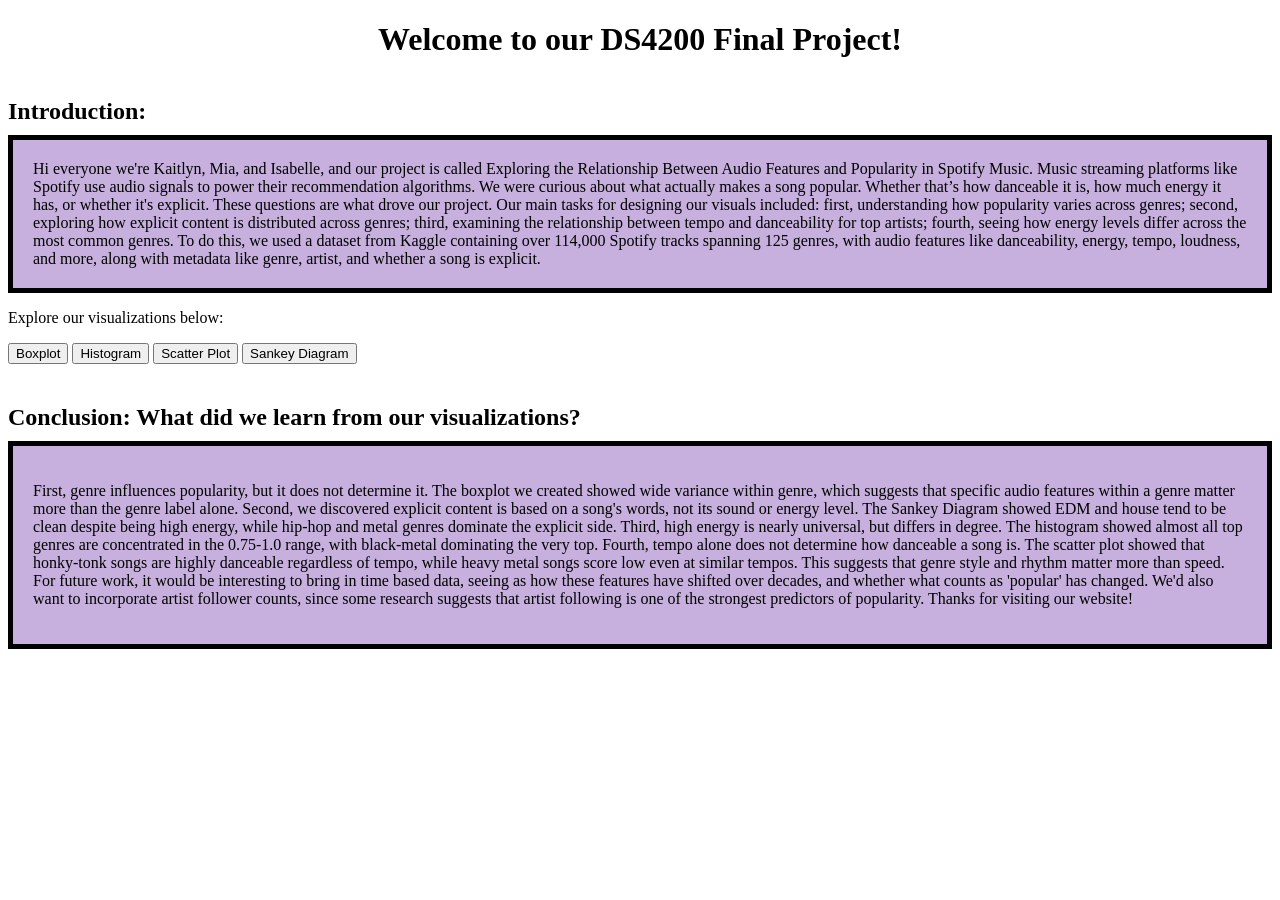
==== index.html @ f65db931 "Add files via upload" ====
<!DOCTYPE html>
<html lang="en">
<head>
    <meta charset="UTF-8">
    <meta name="viewport" content="width=device-width, initial-scale=1.0">
    <title>DS4200 Final Project</title>
    <link rel="stylesheet" href="style.css">
</head>

<body>
    <h1 style = "color:black; font-size: 32px;"> Welcome to our DS4200 Final Project! </h1>

    <h2>Introduction:</h2>
<div class="A">
    Hi everyone we're Kaitlyn, Mia, and Isabelle, and our project is called Exploring the Relationship 
    Between Audio Features and Popularity in Spotify Music. Music streaming platforms like Spotify use 
    audio signals to power their recommendation algorithms. We were curious about what actually makes a 
    song popular. Whether that’s how danceable it is, how much energy it has, or whether it's explicit. 
    These questions are what drove our project. Our main tasks for designing our visuals included: 
    first, understanding how popularity varies across genres; second, exploring how explicit 
    content is distributed across genres; third, examining the relationship between tempo and 
    danceability for top artists; fourth, seeing how energy levels differ across the most 
    common genres. To do this, we used a dataset from Kaggle containing over 114,000 Spotify tracks 
    spanning 125 genres, with audio features like danceability, energy, tempo, loudness, and more, along 
    with metadata like genre, artist, and whether a song is explicit.
</div>

    <p>
    Explore our visualizations below:
</p>

<div>
    <button onclick="goToPage('page1.html')">Boxplot</button>
    <button onclick="goToPage('page2.html')">Histogram</button>
    <button onclick="goToPage('page3.html')">Scatter Plot</button>
    <button onclick="goToPage('page4.html')">Sankey Diagram</button>
</div>

<script>
    function goToPage(page) {
        window.location.href = page;
    }
</script>


<h2>Conclusion: What did we learn from our visualizations?</h2>
<div class="A">
    <p>First, genre influences popularity, but it does not determine it. 
        The boxplot we created showed wide variance within genre, which 
        suggests that specific audio features within a genre matter more 
        than the genre label alone. Second, we discovered explicit content 
        is based on a song's words, not its sound or energy level. The Sankey 
        Diagram showed EDM and house tend to be clean despite being high energy, 
        while hip-hop and metal genres dominate the explicit side. Third, high 
        energy is nearly universal, but differs in degree. The histogram showed 
        almost all top genres are concentrated in the 0.75-1.0 range, with 
        black-metal dominating the very top. Fourth, tempo alone does not 
        determine how danceable a song is. The scatter plot showed that 
        honky-tonk songs are highly danceable regardless of tempo, while 
        heavy metal songs score low even at similar tempos. This suggests 
        that genre style and rhythm matter more than speed. For future work, 
        it would be interesting to bring in time based data, seeing as how 
        these features have shifted over decades, and whether what counts as 'popular' 
        has changed. We'd also want to incorporate artist follower counts, since some 
        research suggests that artist following is one of the strongest predictors of 
        popularity. Thanks for visiting our website!</p>
</div>


</body>
</html>
---- style.css ----
h1 {
    text-align: center;
    font-weight: bold;
    font-family: "Times New Roman"
}

p {
    font-family: "Times New Roman"
}

.A {
    border: 5px solid black;
    padding: 20px;
    background-color: rgb(199, 176, 221);
}

.A-inner {
    display: flex;
    gap: 20px;
}

.box {
    flex: 1;
    border: 2px solid black;
    padding: 15px;
    background-color: white;
}
.C {
    display: block;
    margin: 0 auto;
    border: 5px solid black;
}
.plot {
    display: flex;
    justify-content: center;
    align-items: center;
    margin: 20px auto;
}

h2 {
    margin-top: 40px;
    margin-bottom: 10px;
}
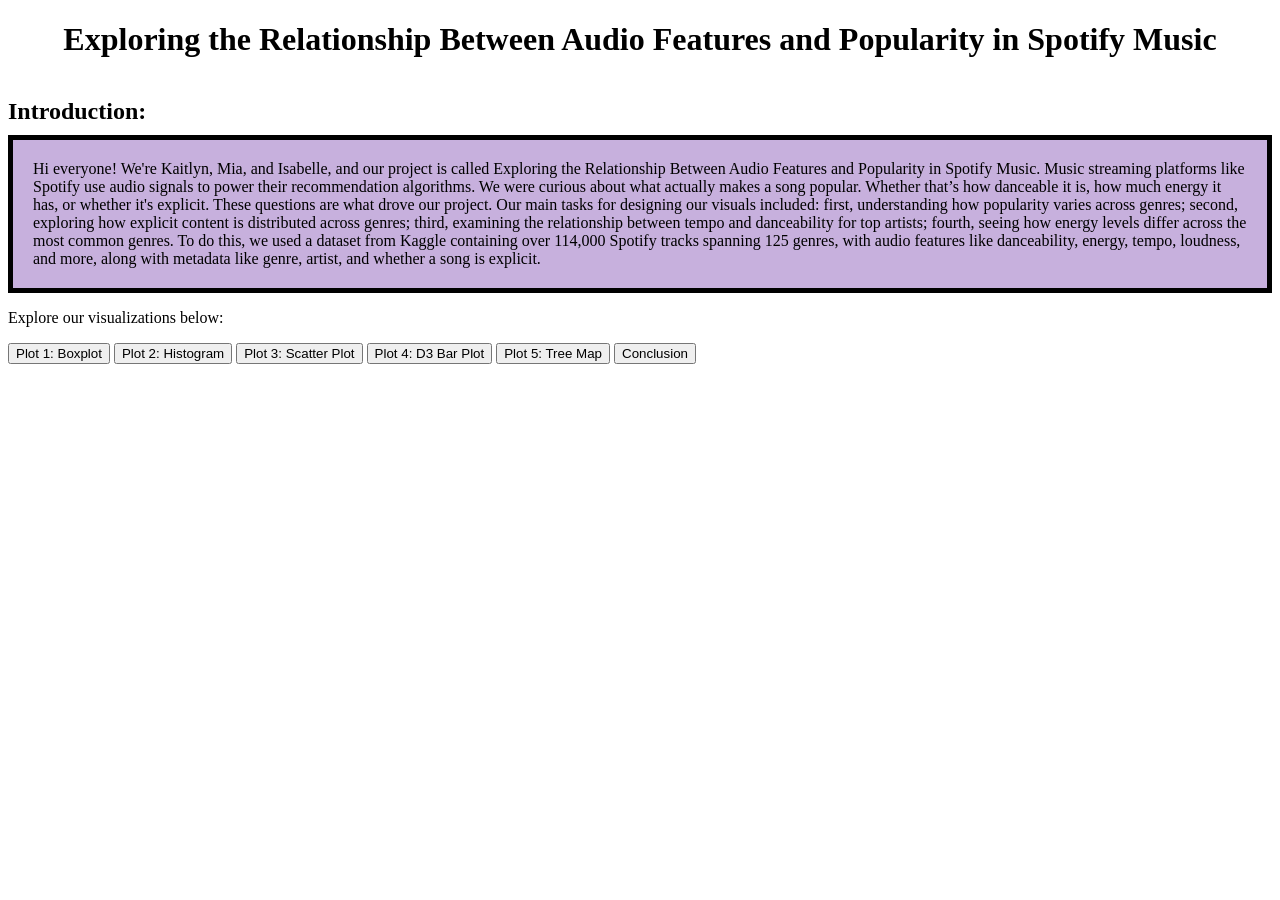
==== commit cf1fe438: "Update index.html" ====
--- a/index.html
+++ b/index.html
@@ -8,11 +8,12 @@
 </head>
 
 <body>
-    <h1 style = "color:black; font-size: 32px;"> Welcome to our DS4200 Final Project! </h1>
+    <h1 style = "color:black; font-size: 32px;">Exploring the Relationship 
+    Between Audio Features and Popularity in Spotify Music</h1>
 
     <h2>Introduction:</h2>
 <div class="A">
-    Hi everyone we're Kaitlyn, Mia, and Isabelle, and our project is called Exploring the Relationship 
+    Hi everyone! We're Kaitlyn, Mia, and Isabelle, and our project is called Exploring the Relationship 
     Between Audio Features and Popularity in Spotify Music. Music streaming platforms like Spotify use 
     audio signals to power their recommendation algorithms. We were curious about what actually makes a 
     song popular. Whether that’s how danceable it is, how much energy it has, or whether it's explicit. 
@@ -30,10 +31,12 @@
 </p>
 
 <div>
-    <button onclick="goToPage('page1.html')">Boxplot</button>
-    <button onclick="goToPage('page2.html')">Histogram</button>
-    <button onclick="goToPage('page3.html')">Scatter Plot</button>
-    <button onclick="goToPage('page4.html')">Sankey Diagram</button>
+    <button onclick="goToPage('page1.html')">Plot 1: Boxplot</button>
+    <button onclick="goToPage('page2.html')">Plot 2: Histogram</button>
+    <button onclick="goToPage('page3.html')">Plot 3: Scatter Plot</button>
+    <button onclick="goToPage('artist_D3_barplot.html')">Plot 4: D3 Bar Plot</button>
+    <button onclick="goToPage('page4.html')">Plot 5: Tree Map</button>
+    <button onclick="goToPage('page5.html')">Conclusion</button>
 </div>
 
 <script>
@@ -43,29 +46,6 @@
 </script>
 
 
-<h2>Conclusion: What did we learn from our visualizations?</h2>
-<div class="A">
-    <p>First, genre influences popularity, but it does not determine it. 
-        The boxplot we created showed wide variance within genre, which 
-        suggests that specific audio features within a genre matter more 
-        than the genre label alone. Second, we discovered explicit content 
-        is based on a song's words, not its sound or energy level. The Sankey 
-        Diagram showed EDM and house tend to be clean despite being high energy, 
-        while hip-hop and metal genres dominate the explicit side. Third, high 
-        energy is nearly universal, but differs in degree. The histogram showed 
-        almost all top genres are concentrated in the 0.75-1.0 range, with 
-        black-metal dominating the very top. Fourth, tempo alone does not 
-        determine how danceable a song is. The scatter plot showed that 
-        honky-tonk songs are highly danceable regardless of tempo, while 
-        heavy metal songs score low even at similar tempos. This suggests 
-        that genre style and rhythm matter more than speed. For future work, 
-        it would be interesting to bring in time based data, seeing as how 
-        these features have shifted over decades, and whether what counts as 'popular' 
-        has changed. We'd also want to incorporate artist follower counts, since some 
-        research suggests that artist following is one of the strongest predictors of 
-        popularity. Thanks for visiting our website!</p>
-</div>
-
 
 </body>
-</html>+</html>
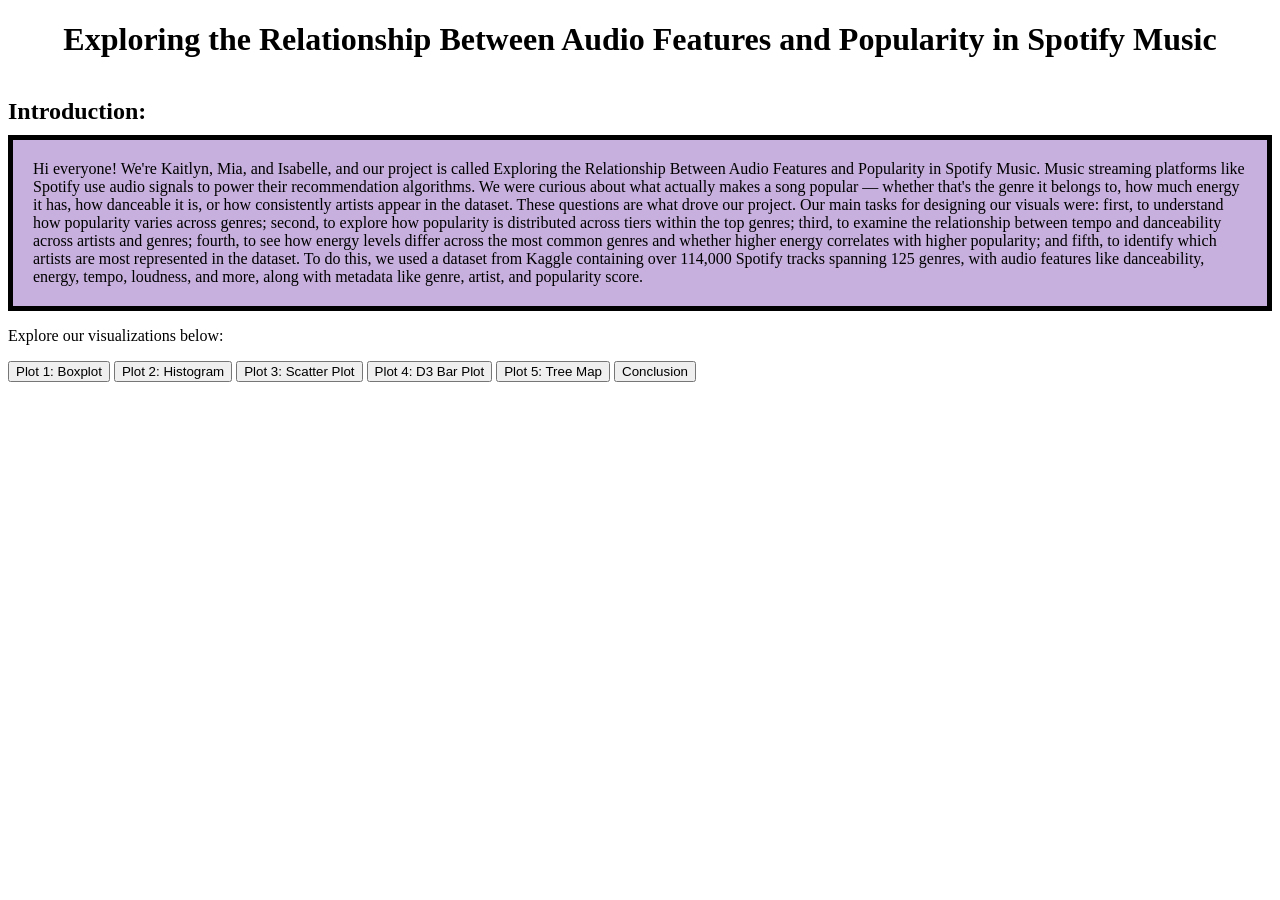
==== commit 60d37f1c: "Update project introduction in index.html Revised project introduction for clarity and detail." ====
--- a/index.html
+++ b/index.html
@@ -14,16 +14,8 @@
     <h2>Introduction:</h2>
 <div class="A">
     Hi everyone! We're Kaitlyn, Mia, and Isabelle, and our project is called Exploring the Relationship 
-    Between Audio Features and Popularity in Spotify Music. Music streaming platforms like Spotify use 
-    audio signals to power their recommendation algorithms. We were curious about what actually makes a 
-    song popular. Whether that’s how danceable it is, how much energy it has, or whether it's explicit. 
-    These questions are what drove our project. Our main tasks for designing our visuals included: 
-    first, understanding how popularity varies across genres; second, exploring how explicit 
-    content is distributed across genres; third, examining the relationship between tempo and 
-    danceability for top artists; fourth, seeing how energy levels differ across the most 
-    common genres. To do this, we used a dataset from Kaggle containing over 114,000 Spotify tracks 
-    spanning 125 genres, with audio features like danceability, energy, tempo, loudness, and more, along 
-    with metadata like genre, artist, and whether a song is explicit.
+    Between Audio Features and Popularity in Spotify Music. Music streaming platforms like Spotify use audio signals to power their recommendation algorithms. We were curious about what actually makes a song popular — whether that's the genre it belongs to, how much energy it has, how danceable it is, or how consistently artists appear in the dataset. These questions are what drove our project. Our main tasks for designing our visuals were: first, to understand how popularity varies across genres; second, to explore how popularity is distributed across tiers within the top genres; third, to examine the relationship between tempo and danceability across artists and genres; fourth, to see how energy levels differ across the most common genres and whether higher energy correlates with higher popularity; and fifth, to identify which artists are most represented in the dataset. To do this, we used a dataset from Kaggle containing over 114,000 Spotify tracks spanning 125 genres, with audio features like danceability, energy, tempo, loudness, and more, along with metadata like genre, artist, and popularity score.
+
 </div>
 
     <p>
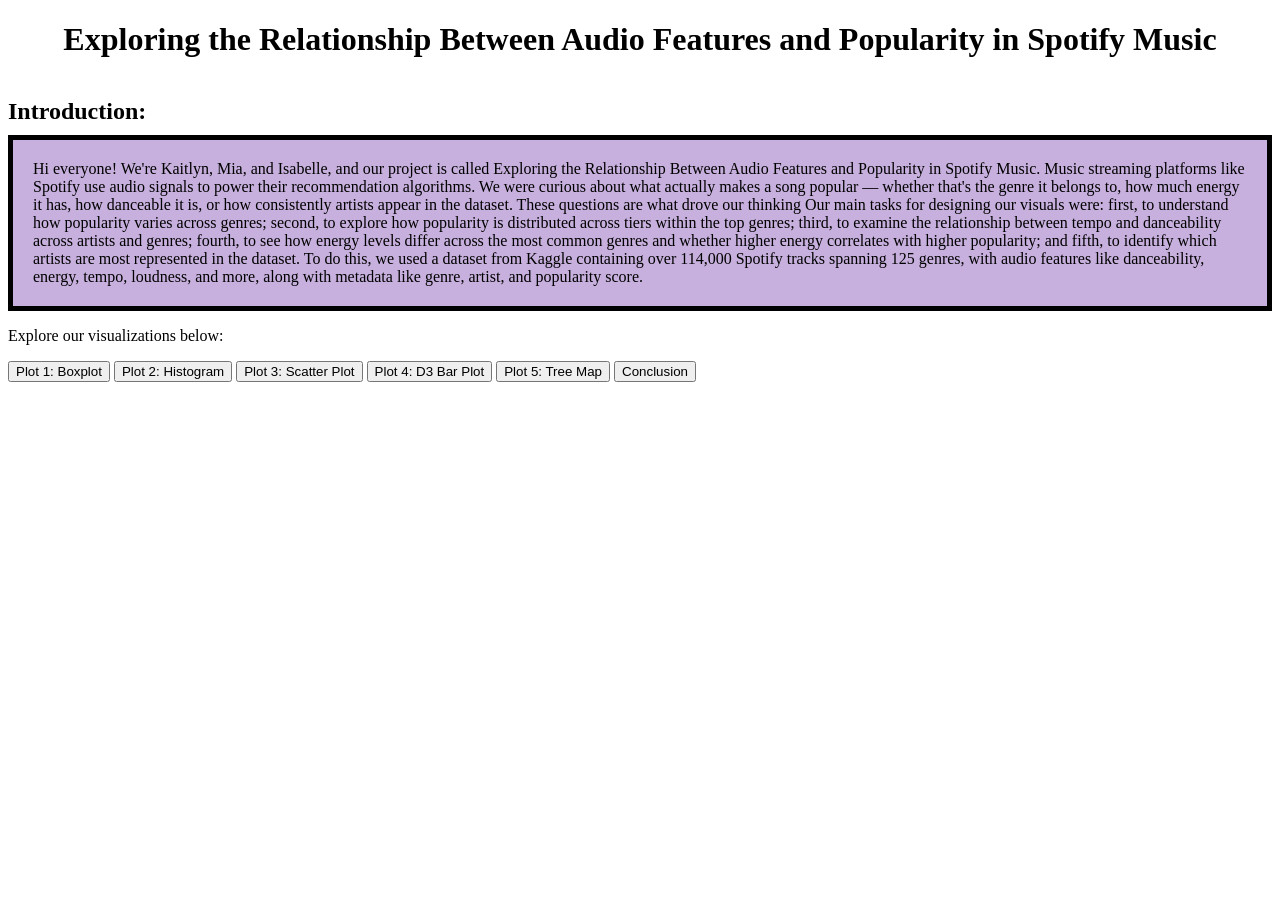
==== commit 7284198a: "Update index.html" ====
--- a/index.html
+++ b/index.html
@@ -14,7 +14,7 @@
     <h2>Introduction:</h2>
 <div class="A">
     Hi everyone! We're Kaitlyn, Mia, and Isabelle, and our project is called Exploring the Relationship 
-    Between Audio Features and Popularity in Spotify Music. Music streaming platforms like Spotify use audio signals to power their recommendation algorithms. We were curious about what actually makes a song popular — whether that's the genre it belongs to, how much energy it has, how danceable it is, or how consistently artists appear in the dataset. These questions are what drove our project. Our main tasks for designing our visuals were: first, to understand how popularity varies across genres; second, to explore how popularity is distributed across tiers within the top genres; third, to examine the relationship between tempo and danceability across artists and genres; fourth, to see how energy levels differ across the most common genres and whether higher energy correlates with higher popularity; and fifth, to identify which artists are most represented in the dataset. To do this, we used a dataset from Kaggle containing over 114,000 Spotify tracks spanning 125 genres, with audio features like danceability, energy, tempo, loudness, and more, along with metadata like genre, artist, and popularity score.
+    Between Audio Features and Popularity in Spotify Music. Music streaming platforms like Spotify use audio signals to power their recommendation algorithms. We were curious about what actually makes a song popular — whether that's the genre it belongs to, how much energy it has, how danceable it is, or how consistently artists appear in the dataset. These questions are what drove our thinking Our main tasks for designing our visuals were: first, to understand how popularity varies across genres; second, to explore how popularity is distributed across tiers within the top genres; third, to examine the relationship between tempo and danceability across artists and genres; fourth, to see how energy levels differ across the most common genres and whether higher energy correlates with higher popularity; and fifth, to identify which artists are most represented in the dataset. To do this, we used a dataset from Kaggle containing over 114,000 Spotify tracks spanning 125 genres, with audio features like danceability, energy, tempo, loudness, and more, along with metadata like genre, artist, and popularity score.
 
 </div>
 
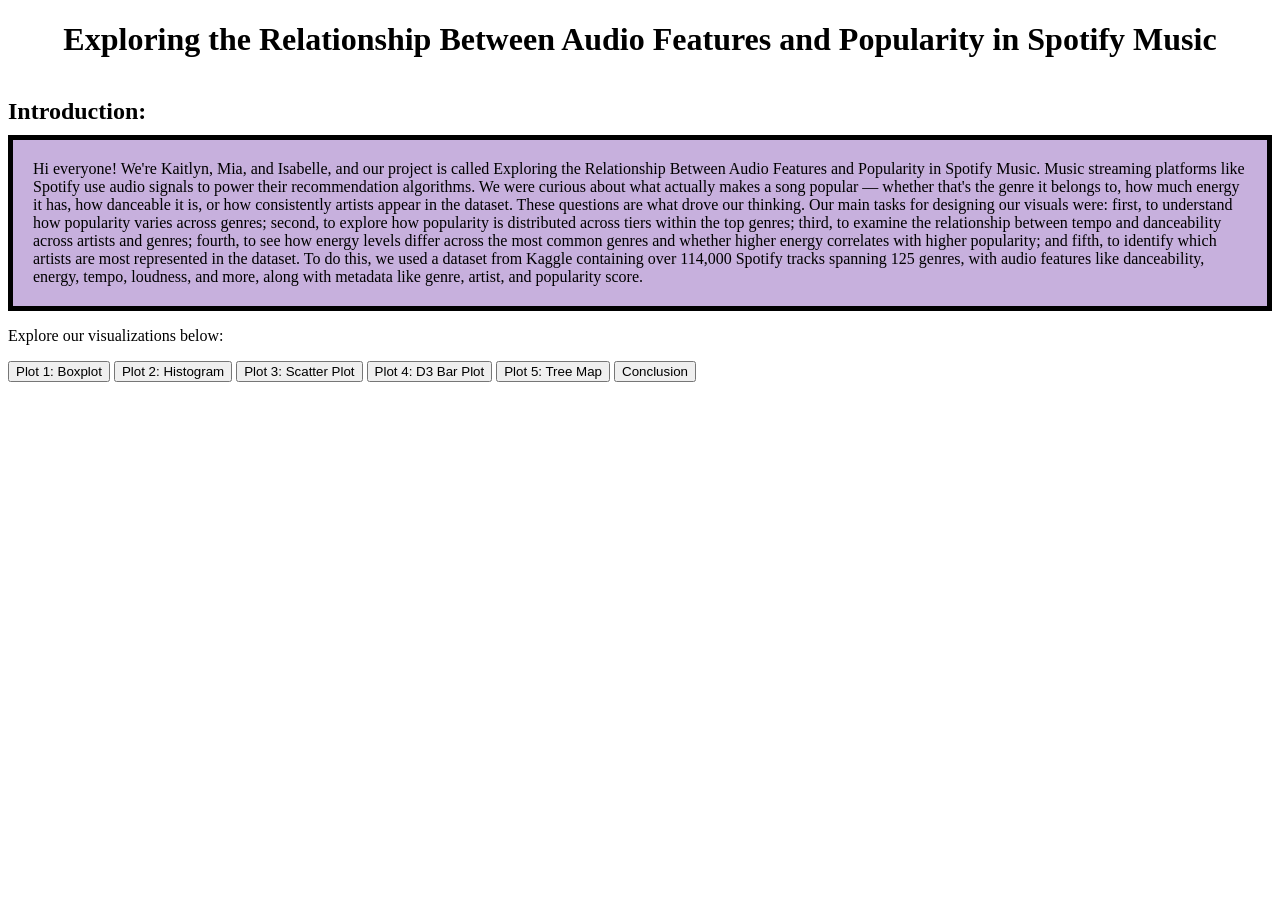
==== commit dfc7f7a3: "Fix text formatting in introduction section of index.html Corrected the text formatting and added mi" ====
--- a/index.html
+++ b/index.html
@@ -14,7 +14,7 @@
     <h2>Introduction:</h2>
 <div class="A">
     Hi everyone! We're Kaitlyn, Mia, and Isabelle, and our project is called Exploring the Relationship 
-    Between Audio Features and Popularity in Spotify Music. Music streaming platforms like Spotify use audio signals to power their recommendation algorithms. We were curious about what actually makes a song popular — whether that's the genre it belongs to, how much energy it has, how danceable it is, or how consistently artists appear in the dataset. These questions are what drove our thinking Our main tasks for designing our visuals were: first, to understand how popularity varies across genres; second, to explore how popularity is distributed across tiers within the top genres; third, to examine the relationship between tempo and danceability across artists and genres; fourth, to see how energy levels differ across the most common genres and whether higher energy correlates with higher popularity; and fifth, to identify which artists are most represented in the dataset. To do this, we used a dataset from Kaggle containing over 114,000 Spotify tracks spanning 125 genres, with audio features like danceability, energy, tempo, loudness, and more, along with metadata like genre, artist, and popularity score.
+    Between Audio Features and Popularity in Spotify Music. Music streaming platforms like Spotify use audio signals to power their recommendation algorithms. We were curious about what actually makes a song popular — whether that's the genre it belongs to, how much energy it has, how danceable it is, or how consistently artists appear in the dataset. These questions are what drove our thinking. Our main tasks for designing our visuals were: first, to understand how popularity varies across genres; second, to explore how popularity is distributed across tiers within the top genres; third, to examine the relationship between tempo and danceability across artists and genres; fourth, to see how energy levels differ across the most common genres and whether higher energy correlates with higher popularity; and fifth, to identify which artists are most represented in the dataset. To do this, we used a dataset from Kaggle containing over 114,000 Spotify tracks spanning 125 genres, with audio features like danceability, energy, tempo, loudness, and more, along with metadata like genre, artist, and popularity score.
 
 </div>
 
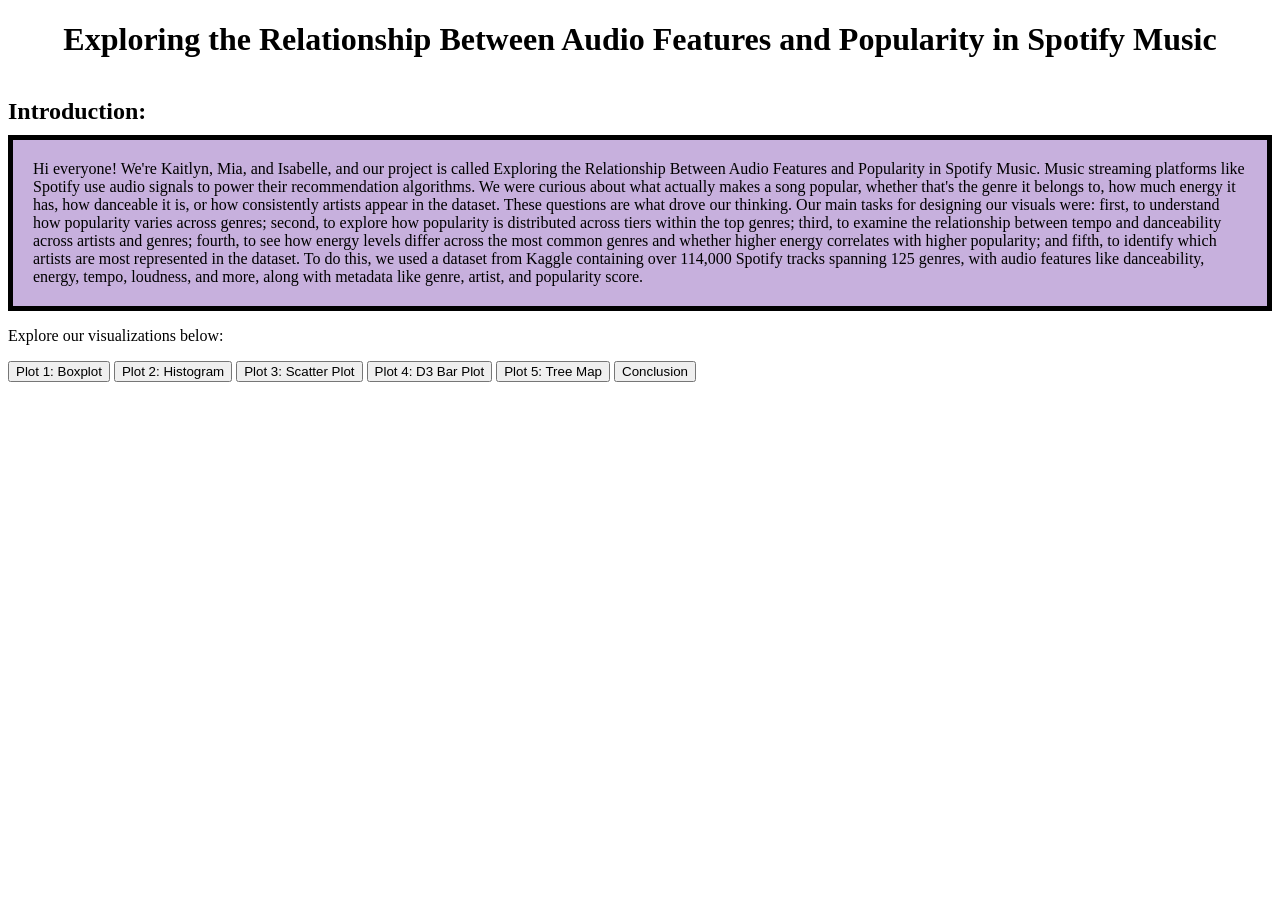
==== commit ba6e0eec: "Update index.html" ====
--- a/index.html
+++ b/index.html
@@ -14,7 +14,18 @@
     <h2>Introduction:</h2>
 <div class="A">
     Hi everyone! We're Kaitlyn, Mia, and Isabelle, and our project is called Exploring the Relationship 
-    Between Audio Features and Popularity in Spotify Music. Music streaming platforms like Spotify use audio signals to power their recommendation algorithms. We were curious about what actually makes a song popular — whether that's the genre it belongs to, how much energy it has, how danceable it is, or how consistently artists appear in the dataset. These questions are what drove our thinking. Our main tasks for designing our visuals were: first, to understand how popularity varies across genres; second, to explore how popularity is distributed across tiers within the top genres; third, to examine the relationship between tempo and danceability across artists and genres; fourth, to see how energy levels differ across the most common genres and whether higher energy correlates with higher popularity; and fifth, to identify which artists are most represented in the dataset. To do this, we used a dataset from Kaggle containing over 114,000 Spotify tracks spanning 125 genres, with audio features like danceability, energy, tempo, loudness, and more, along with metadata like genre, artist, and popularity score.
+    Between Audio Features and Popularity in Spotify Music. Music streaming platforms like Spotify use 
+    audio signals to power their recommendation algorithms. We were curious about what actually makes a 
+    song popular, whether that's the genre it belongs to, how much energy it has, how danceable it is, 
+    or how consistently artists appear in the dataset. These questions are what drove our thinking. 
+    Our main tasks for designing our visuals were: first, to understand how popularity varies across 
+    genres; second, to explore how popularity is distributed across tiers within the top genres; third, 
+    to examine the relationship between tempo and danceability across artists and genres; fourth, to see 
+    how energy levels differ across the most common genres and whether higher energy correlates with higher 
+    popularity; and fifth, to identify which artists are most represented in the dataset. To do this, 
+    we used a dataset from Kaggle containing over 114,000 Spotify tracks spanning 125 genres, with audio 
+    features like danceability, energy, tempo, loudness, and more, along with metadata like genre, artist, 
+    and popularity score.
 
 </div>
 
